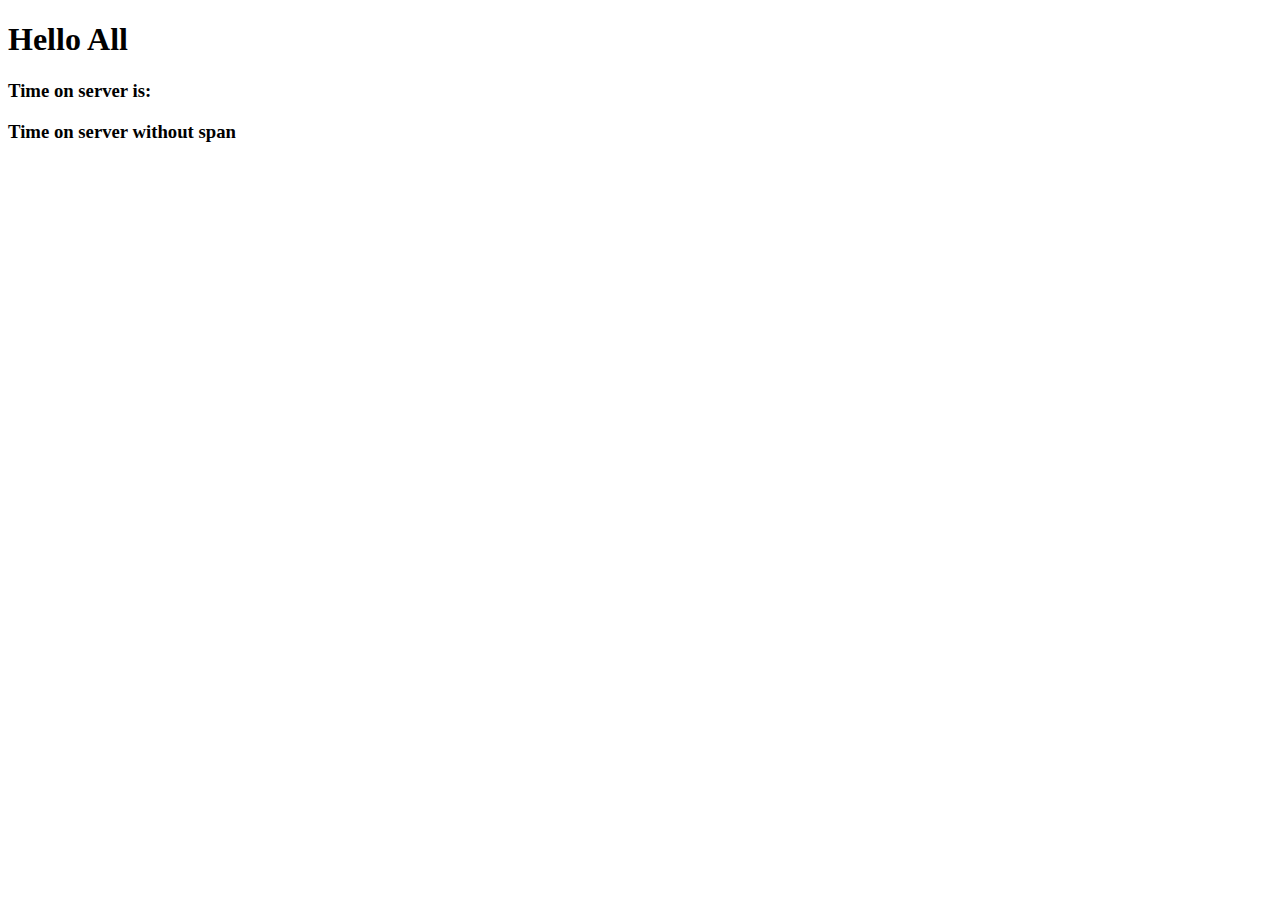
==== src/main/resources/templates/index.html @ 46ee5a90 "Spirng Boot MVC" ====
<!DOCTYPE html>

<html lang="en"  xmlns:th="http://www.thymeleaf.org">
<head>
    <meta charset="UTF-8">
    <title>Home Page</title>

    <link rel="stylesheet" th:href="@{/css/style.css}">
</head>
<body>

<h1>Hello All</h1>
<h3>Time on server is: <span th:text="${todaysDate}"></span> </h3>

<h3>Time on server without span <th:block th:text="${todaysDate}"></th:block> </h3>
</body>
</html>
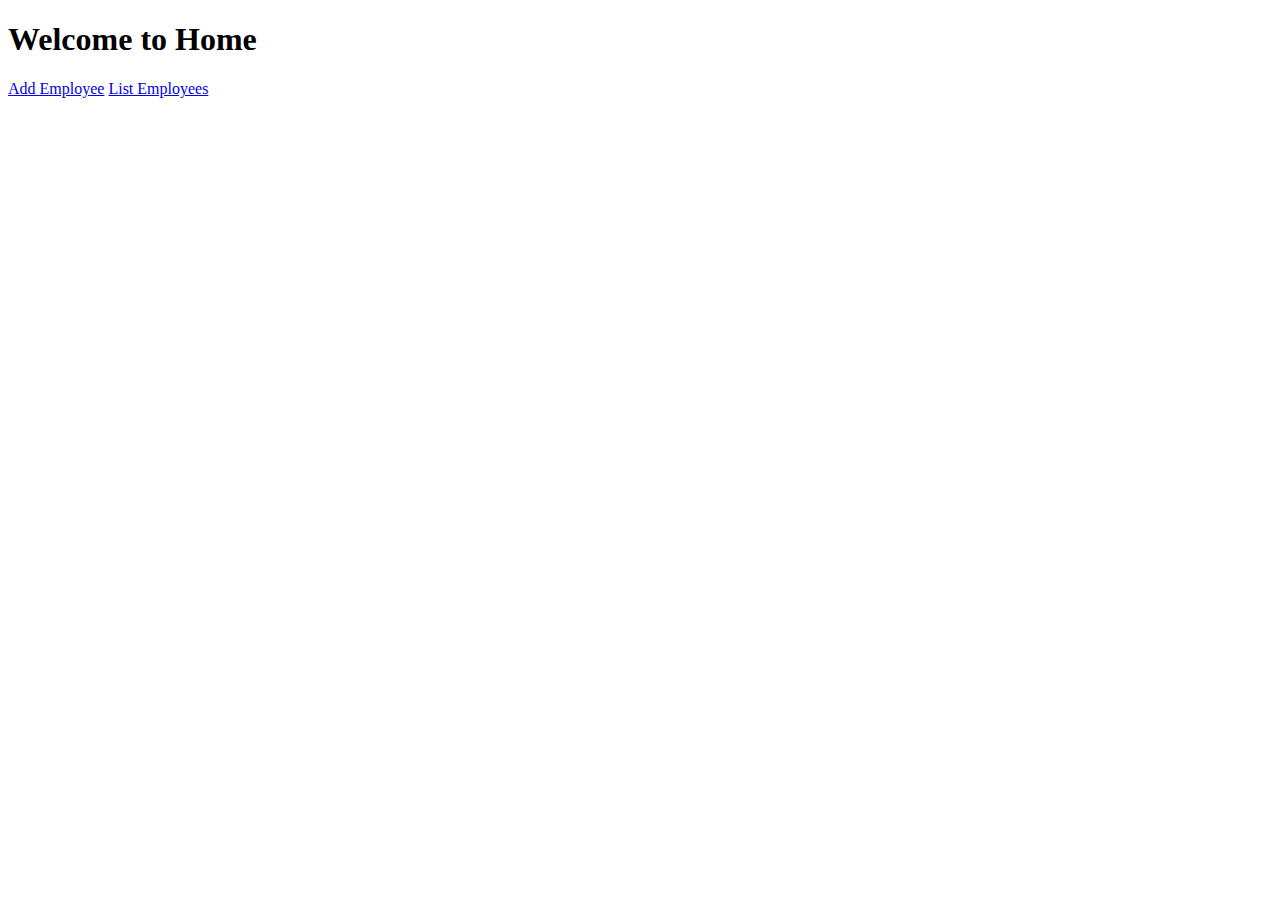
==== commit 84e6c046: "Created few html pages" ====
--- a/src/main/resources/templates/index.html
+++ b/src/main/resources/templates/index.html
@@ -1,17 +1,32 @@
 <!DOCTYPE html>
 
 <html lang="en"  xmlns:th="http://www.thymeleaf.org">
-<head>
-    <meta charset="UTF-8">
-    <title>Home Page</title>
-
-    <link rel="stylesheet" th:href="@{/css/style.css}">
+<head th:replace="commons/all_head_links :: head">
 </head>
 <body>
 
-<h1>Hello All</h1>
-<h3>Time on server is: <span th:text="${todaysDate}"></span> </h3>
 
-<h3>Time on server without span <th:block th:text="${todaysDate}"></th:block> </h3>
+<!--Replace below div with nav bar-->
+<div th:replace="header :: nav"/>
+
+<div class="container">
+
+
+
+    <h1 class="text-center my-5">Welcome to Home</h1>
+
+
+    <div class="d-flex justify-content-center gap-5">
+
+
+        <a type="button" class="btn btn-lg btn-secondary" href="form.html">Add Employee</a>
+        <a type="button" class="btn btn-lg btn-secondary" href="list.html">List Employees</a>
+
+
+    </div>
+
+</div>
+
+<th:block th:replace="commons/all_js_links::div"></th:block>
 </body>
 </html>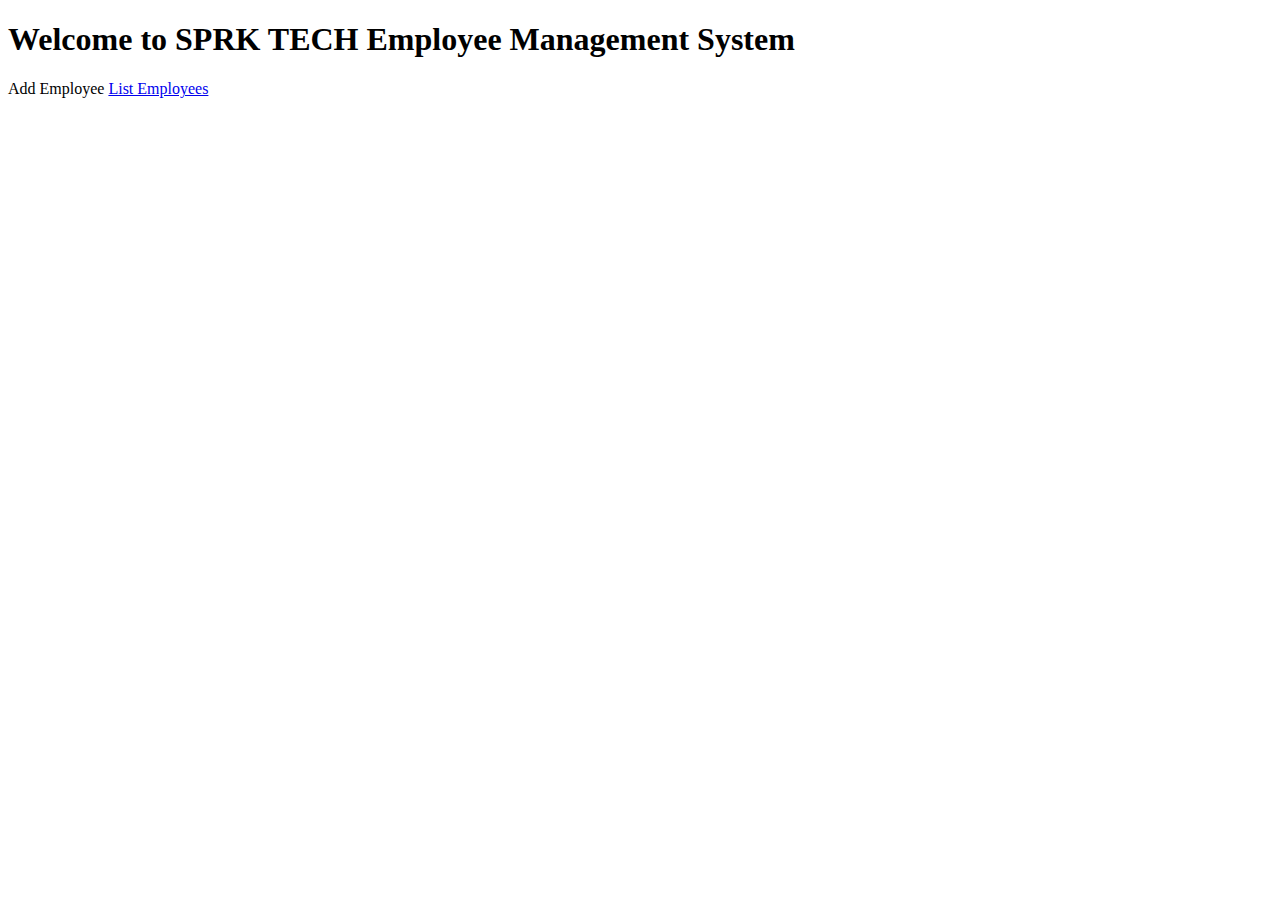
==== commit c682cf64: "Insert form with validation and server side error displaying with thymeleaf" ====
--- a/src/main/resources/templates/index.html
+++ b/src/main/resources/templates/index.html
@@ -11,15 +11,13 @@
 
 <div class="container">
 
-
-
-    <h1 class="text-center my-5">Welcome to Home</h1>
+    <h1 class="mx-auto text-center py-5 w-50">Welcome to SPRK TECH Employee Management System</h1>
 
 
     <div class="d-flex justify-content-center gap-5">
 
 
-        <a type="button" class="btn btn-lg btn-secondary" href="form.html">Add Employee</a>
+        <a type="button" class="btn btn-lg btn-secondary" th:href="@{/employee}">Add Employee</a>
         <a type="button" class="btn btn-lg btn-secondary" href="list.html">List Employees</a>
 
 
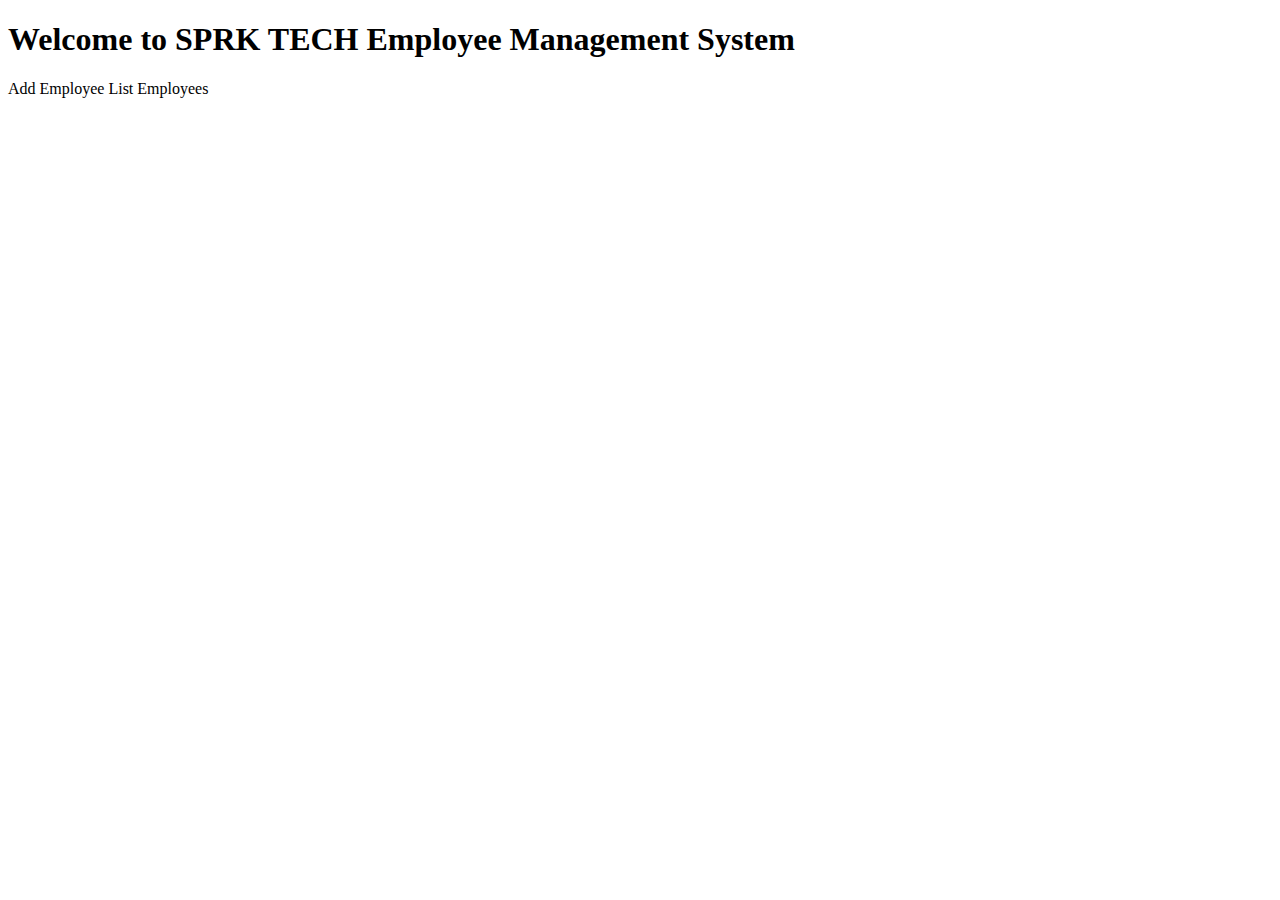
==== commit deefd2e9: "Added Save and Get All Mapings" ====
--- a/src/main/resources/templates/index.html
+++ b/src/main/resources/templates/index.html
@@ -18,7 +18,7 @@
 
 
         <a type="button" class="btn btn-lg btn-secondary" th:href="@{/employee}">Add Employee</a>
-        <a type="button" class="btn btn-lg btn-secondary" href="list.html">List Employees</a>
+        <a type="button" class="btn btn-lg btn-secondary" th:href="@{/employee/dashboard}">List Employees</a>
 
 
     </div>
